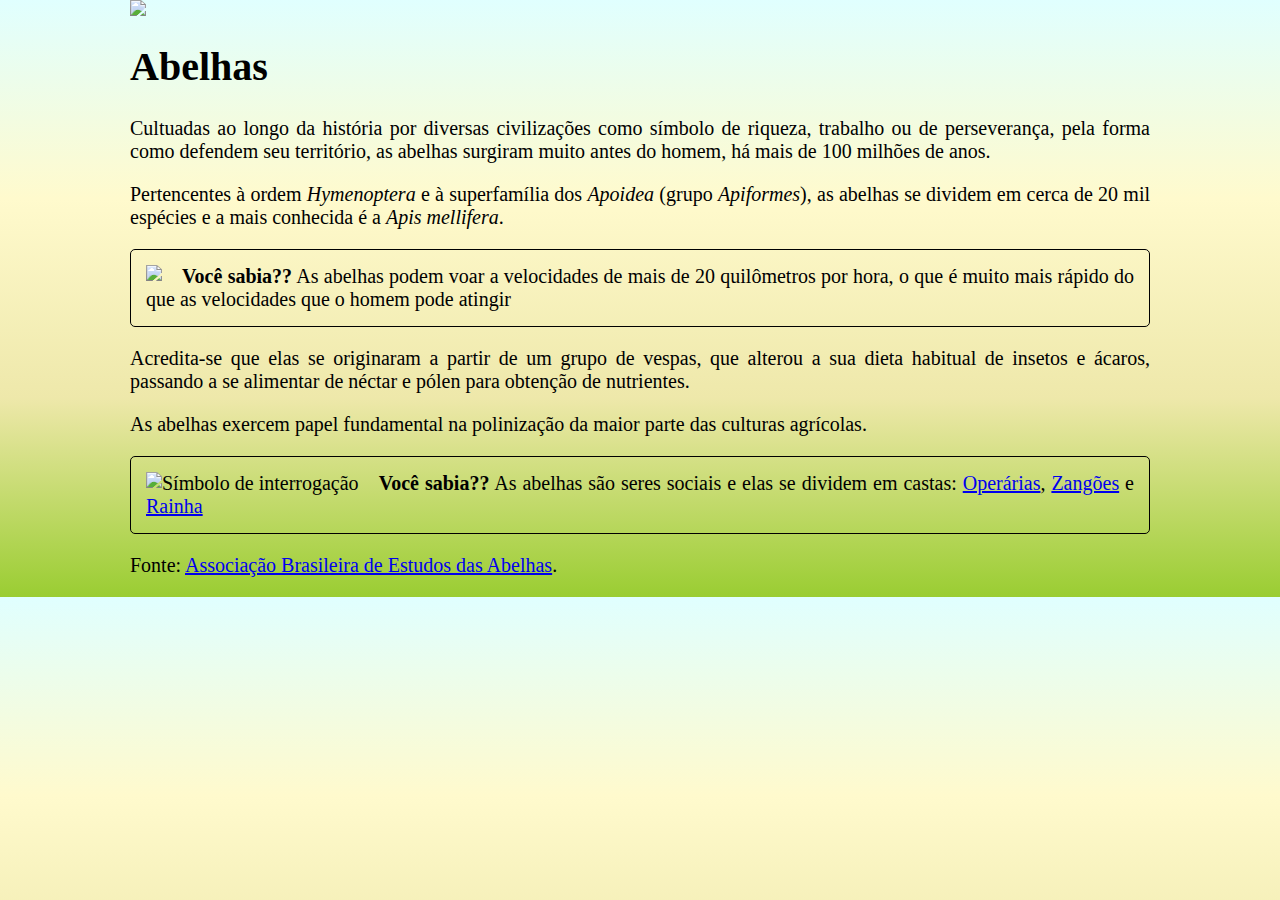
==== index.html @ cf95a67c "Exercicio 1" ====
<!DOCTYPE html>
<html lang="pt-BR">
  <head>
    <meta charset="utf-8">
    <title>Abelhas e suas Castas</title>
	<link rel="stylesheet" href="estilos.css">
    <link rel="icon" href="favicon.png">
  </head>
  <body>
    <img src="imgs/logomarca.png" id="logomarca">
    <audio src="sounds/banjo-kazooie-click-clock-wood-spring.mp3" autoplay loop="0"></audio>
    <h1>Abelhas</h1>
    <p>Cultuadas ao longo da história por diversas civilizações como símbolo
      de riqueza, trabalho ou de perseverança, pela forma como defendem
      seu território, as abelhas surgiram muito antes do homem,
      há mais de 100 milhões de anos.
    </p>
    <p>Pertencentes à ordem <em>Hymenoptera</em> e à superfamília dos
      <em>Apoidea</em> (grupo <em>Apiformes</em>), as abelhas se dividem em
      cerca de 20 mil espécies e a mais conhecida é a
      <em>Apis mellifera</em>.
    </p>
    <p class="curiosidade">
      <img src="imgs/icone-curiosidade.png">
      <strong>Você sabia??</strong> As abelhas podem voar a velocidades de
      mais de 20 quilômetros por hora, o que é muito mais rápido do que as
      velocidades que o homem pode atingir
    </p>
    <p>Acredita-se que elas se originaram a partir de um grupo de vespas,
      que alterou a sua dieta habitual de insetos e ácaros, passando a
      se alimentar de néctar e pólen para obtenção de nutrientes.
    </p>
    <p>As abelhas exercem papel fundamental na polinização da maior parte
      das culturas agrícolas.
    </p>
    <p class="curiosidade">
      <img src="imgs/icone-curiosidade.png" alt="Símbolo de interrogação">
      <strong>Você sabia??</strong> As abelhas são seres sociais e elas
      se dividem em castas: <a href="operarias.html">Operárias</a>,
      <a href="zangoes.html">Zangões</a> e <a href="rainha.html">Rainha</a>
    </p>
    <p>Fonte: <a href="https://abelha.org.br/">Associação Brasileira de Estudos das Abelhas</a>.</p>
  </body>
</html>
---- estilos.css ----
body {
  background-image: linear-gradient( 0deg, #9ACD32, #EEE8AA, #FFFACD, #E0FFFF );
  font-size: 20px;
  margin-bottom: 0px;
  margin-left: 130px;
  margin-top: 0px;
  margin-right: 130px;
  height: 100%;
}

p {
  text-align: justify;
}

#logomarca {
  display: block;
  margin-left: auto;
  margin-right: auto;
}

p.curiosidade {
  background-image: url('imgs/favo-de-mel.png');
  border: 1px solid ;
  border-radius: 5px;
  padding: 15px;
}

p.curiosidade img {
	float: left;
	margin-right: 20px;
}
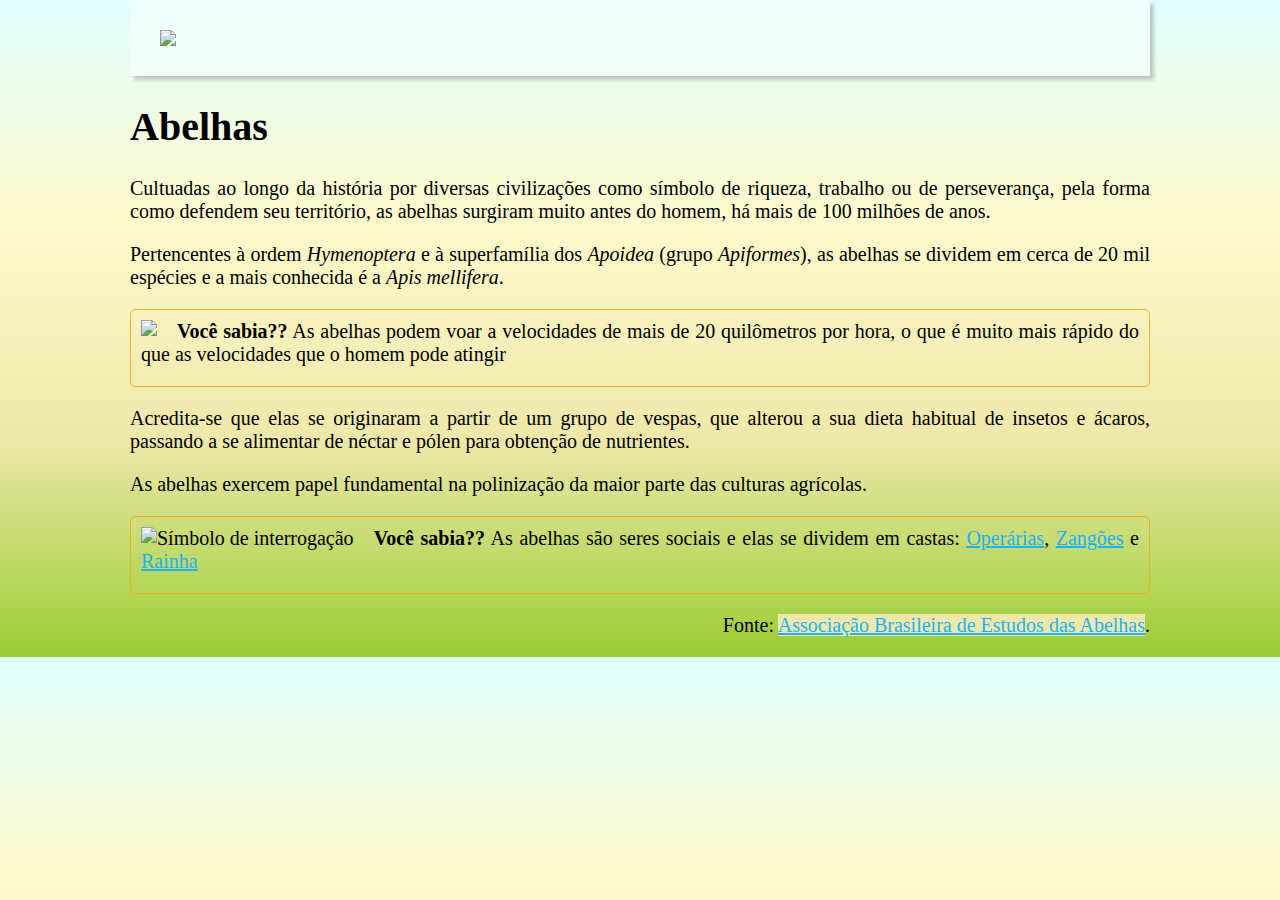
==== commit 0410c297: "Exercicios 3 e 4 - sem ajuste de altura e sem desafio" ====
--- a/index.html
+++ b/index.html
@@ -7,7 +7,10 @@
     <link rel="icon" href="favicon.png">
   </head>
   <body>
-    <img src="imgs/logomarca.png" id="logomarca">
+	<div id="cabecalho">
+	  <img src="imgs/logomarca.png" id="logomarca">
+	</div>
+    
     <audio src="sounds/banjo-kazooie-click-clock-wood-spring.mp3" autoplay loop="0"></audio>
     <h1>Abelhas</h1>
     <p>Cultuadas ao longo da história por diversas civilizações como símbolo
--- a/estilos.css
+++ b/estilos.css
@@ -1,3 +1,4 @@
+
 body {
   background-image: linear-gradient( 0deg, #9ACD32, #EEE8AA, #FFFACD, #E0FFFF );
   font-size: 20px;
@@ -20,12 +21,65 @@
 
 p.curiosidade {
   background-image: url('imgs/favo-de-mel.png');
-  border: 1px solid ;
+  border: 1px solid #F0B021;
   border-radius: 5px;
-  padding: 15px;
+  padding-bottom: 20px;
+  padding-top: 10px;
+  padding-right: 10px;
+  padding-left: 10px;
 }
 
 p.curiosidade img {
-	float: left;
-	margin-right: 20px;
-}+  float: left;
+  margin-right: 20px;
+}
+
+img.casta-de-abelha {
+  border: 5px double #F0B021;
+  border-radius: 50%;
+  shape-outside: circle(50%);
+}
+
+.operaria {
+  float: left;
+  margin-right: 30px;
+}
+
+.zangao {
+  float: right;
+  margin-left: 30px;
+}
+
+#cabecalho {
+	background-color: #FFFFFF77;
+	box-shadow: 4px 4px 4px #0003;
+	padding: 30px;
+}
+
+p:last-child {
+	text-align: right;
+}
+
+a[href^="http"] {
+  background-color: #EEE8AA;
+}
+
+a:link {
+  color: #1CB2FA;
+  text-decoration: underline;
+}
+
+a:visited {
+  color: #F09300;
+}
+
+a:hover {
+  color: #E0FFFF;
+  text-decoration: none;
+}
+
+a:active {
+  color: #01FA10;
+  text-decoration: underline;
+}
+
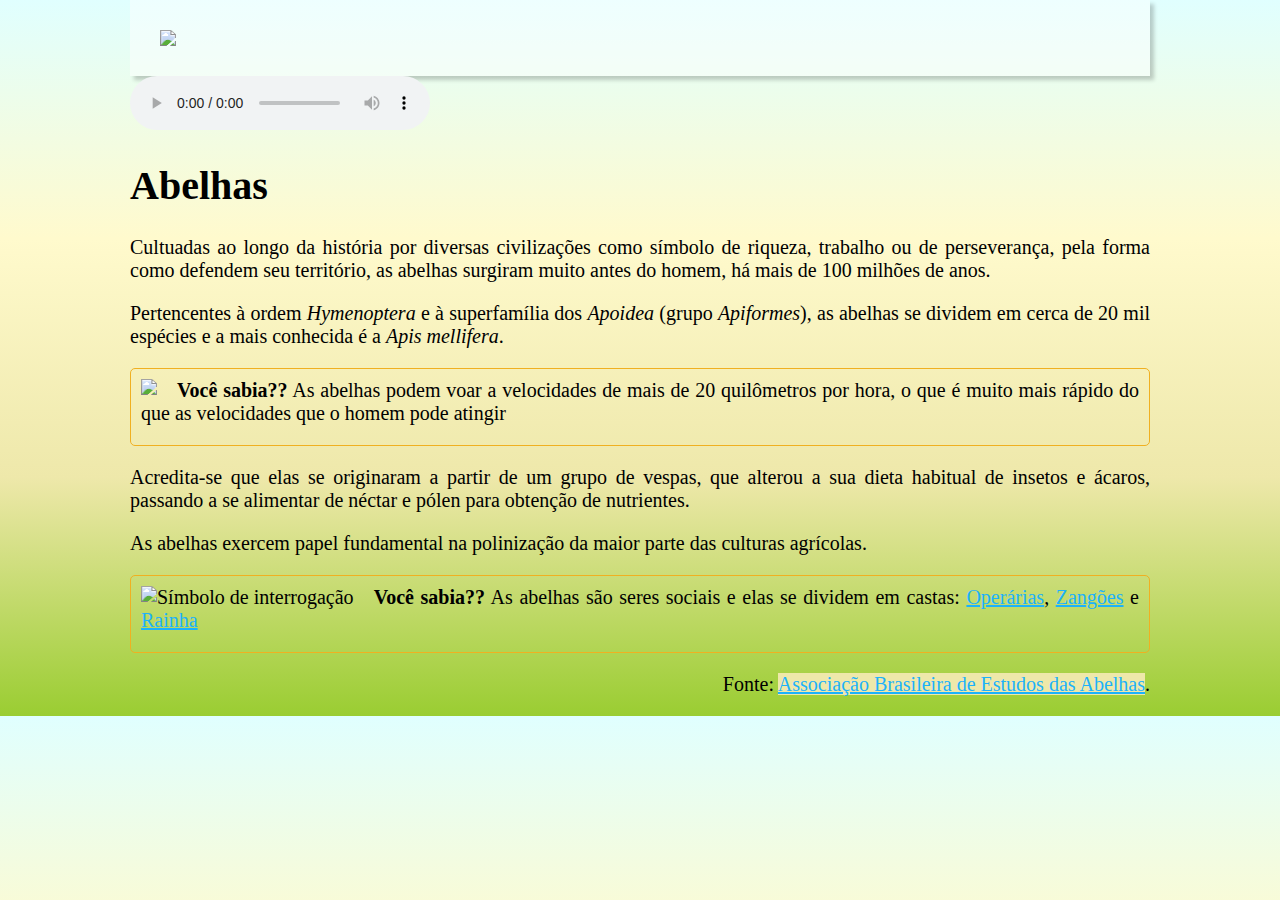
==== commit 44a9e1d8: "Brincando com o autoplay" ====
--- a/index.html
+++ b/index.html
@@ -11,7 +11,7 @@
 	  <img src="imgs/logomarca.png" id="logomarca">
 	</div>
     
-    <audio src="sounds/banjo-kazooie-click-clock-wood-spring.mp3" autoplay loop="0"></audio>
+    <audio src="sounds/banjo-kazooie-click-clock-wood-spring.mp3" controls loop="0"></audio>
     <h1>Abelhas</h1>
     <p>Cultuadas ao longo da história por diversas civilizações como símbolo
       de riqueza, trabalho ou de perseverança, pela forma como defendem
--- a/estilos.css
+++ b/estilos.css
@@ -40,7 +40,7 @@
   shape-outside: circle(50%);
 }
 
-.operaria {
+.operaria, .rainha {
   float: left;
   margin-right: 30px;
 }
@@ -48,6 +48,11 @@
 .zangao {
   float: right;
   margin-left: 30px;
+}
+
+#curiosidade-rainha {
+	clear: both;
+	margin-top: 130px;
 }
 
 #cabecalho {
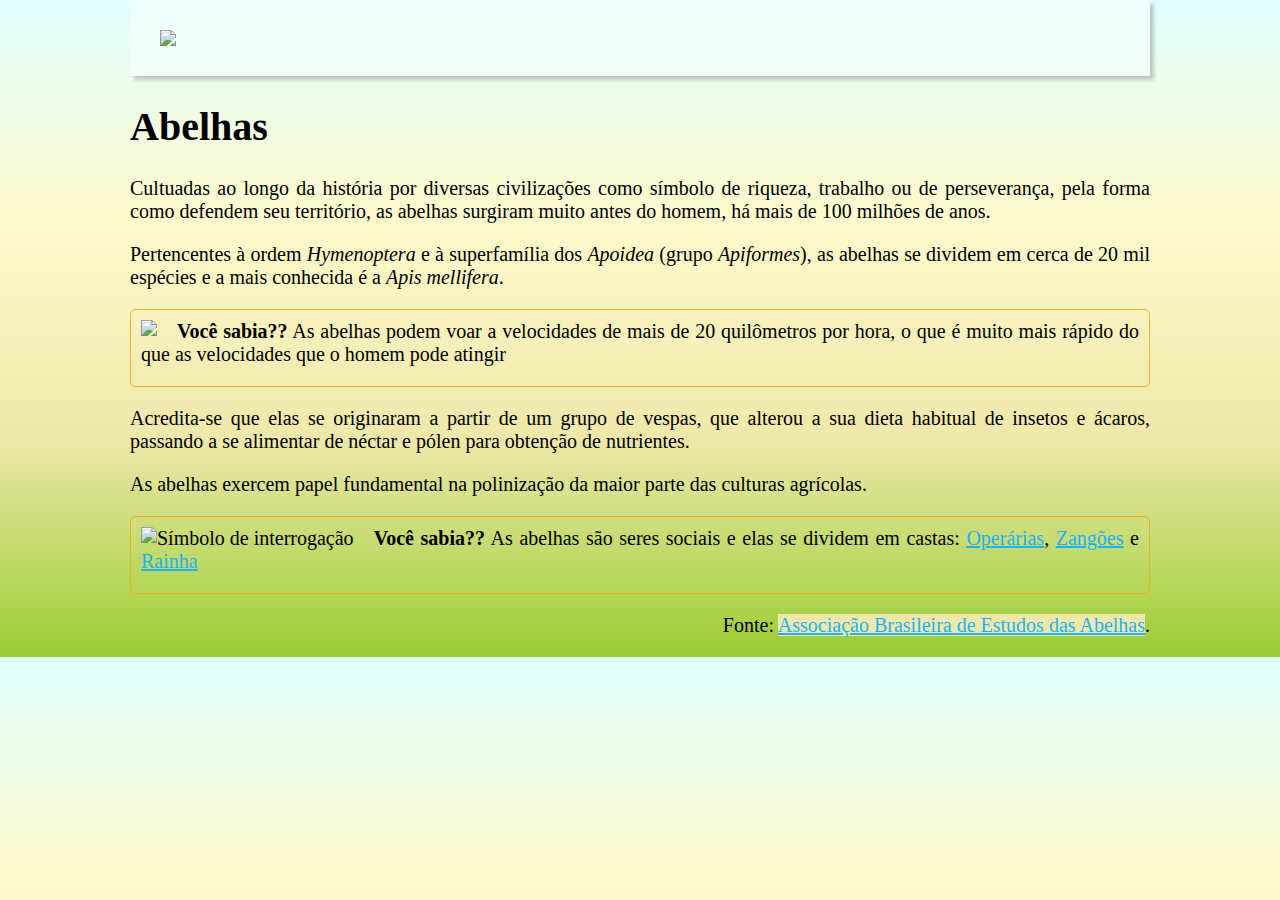
==== commit 6750990f: "Removendo controls, retornando ao autoplay" ====
--- a/index.html
+++ b/index.html
@@ -11,7 +11,7 @@
 	  <img src="imgs/logomarca.png" id="logomarca">
 	</div>
     
-    <audio src="sounds/banjo-kazooie-click-clock-wood-spring.mp3" controls loop="0"></audio>
+    <audio src="sounds/banjo-kazooie-click-clock-wood-spring.mp3" autoplay loop="0"></audio>
     <h1>Abelhas</h1>
     <p>Cultuadas ao longo da história por diversas civilizações como símbolo
       de riqueza, trabalho ou de perseverança, pela forma como defendem
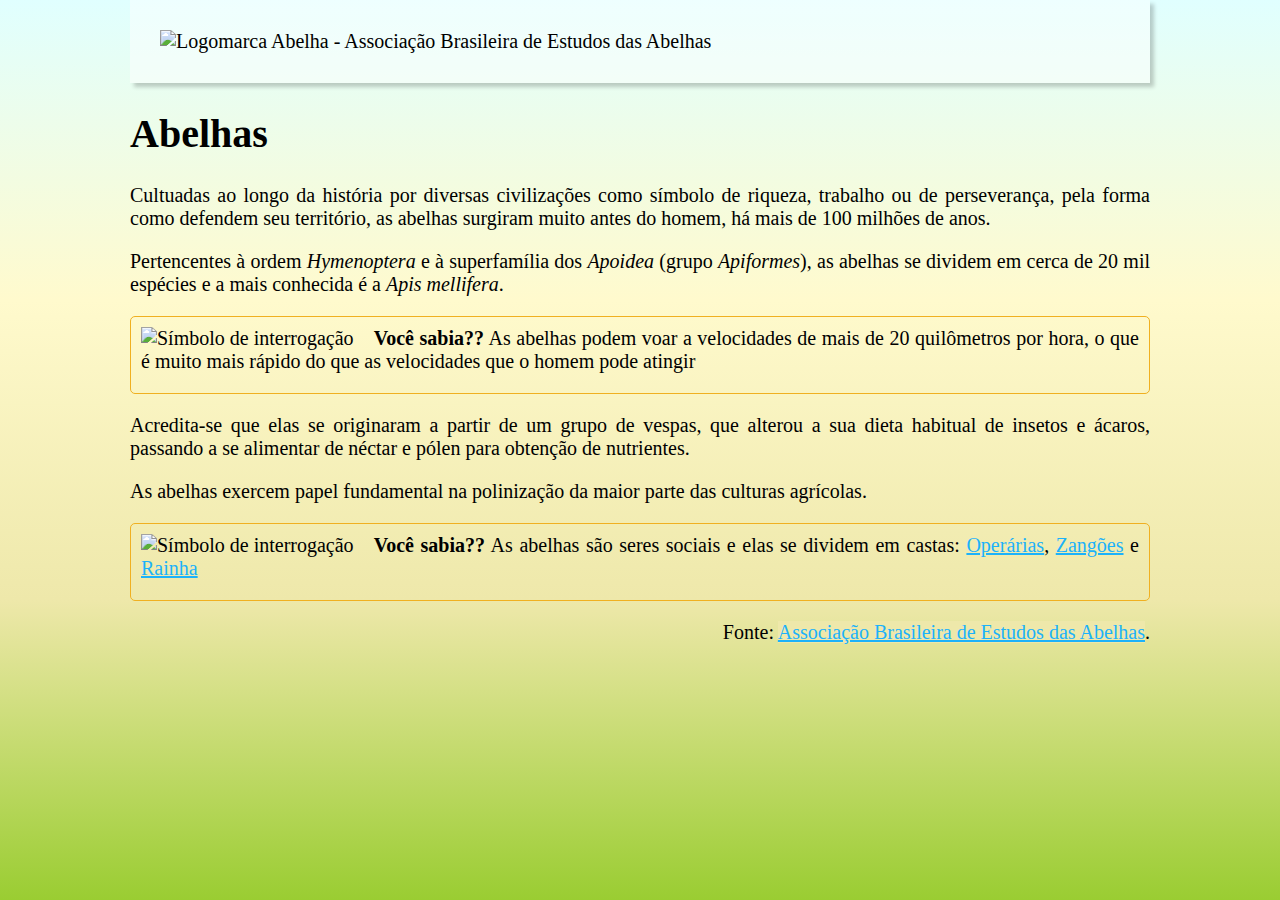
==== commit d01bfd3d: "Desafio css: identificando imagens sem alt - cumprido" ====
--- a/index.html
+++ b/index.html
@@ -6,9 +6,10 @@
 	<link rel="stylesheet" href="estilos.css">
     <link rel="icon" href="favicon.png">
   </head>
+  <script type="text/javascript" src="abelhinha.js"></script>
   <body>
 	<div id="cabecalho">
-	  <img src="imgs/logomarca.png" id="logomarca">
+	  <img src="imgs/logomarca.png" alt="Logomarca Abelha - Associação Brasileira de Estudos das Abelhas" id="logomarca">
 	</div>
     
     <audio src="sounds/banjo-kazooie-click-clock-wood-spring.mp3" autoplay loop="0"></audio>
@@ -24,7 +25,7 @@
       <em>Apis mellifera</em>.
     </p>
     <p class="curiosidade">
-      <img src="imgs/icone-curiosidade.png">
+      <img src="imgs/icone-curiosidade.png" alt="Símbolo de interrogação">
       <strong>Você sabia??</strong> As abelhas podem voar a velocidades de
       mais de 20 quilômetros por hora, o que é muito mais rápido do que as
       velocidades que o homem pode atingir
--- a/estilos.css
+++ b/estilos.css
@@ -6,7 +6,10 @@
   margin-left: 130px;
   margin-top: 0px;
   margin-right: 130px;
-  height: 100%;
+}
+
+html, body {
+  min-height: 100%;
 }
 
 p {
@@ -88,3 +91,6 @@
   text-decoration: underline;
 }
 
+img:not([alt]){
+  border: 5px solid red !important;
+}